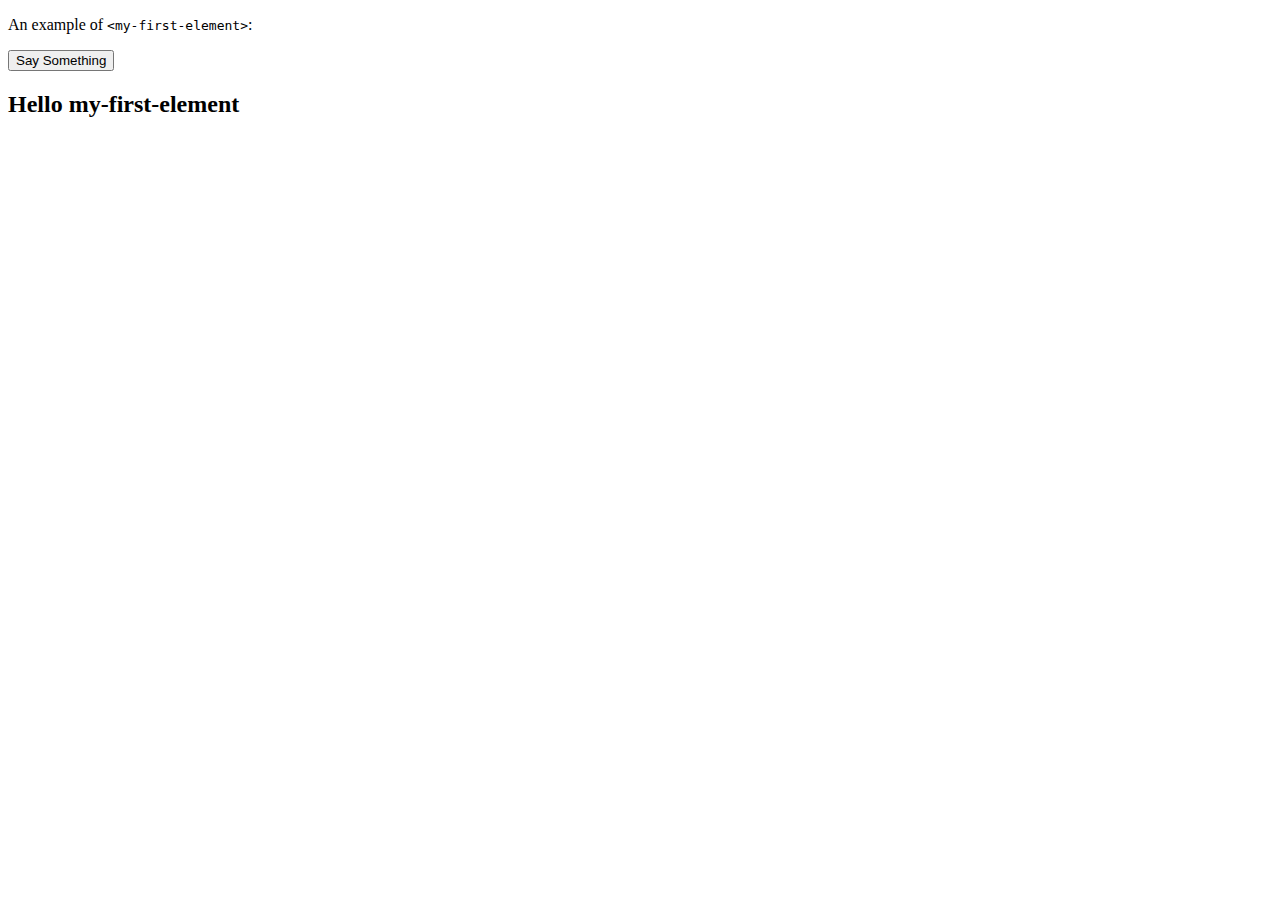
==== app/index.html @ 1c3851e4 "Initial commit" ====
<!doctype html>
<html>
	<head>
		<meta charset="utf-8">
		<meta name="viewport" content="width=device-width, minimum-scale=1.0, initial-scale=1.0, user-scalable=yes">
		<title>Polymer Mini</title>
		<script src="bower_components/webcomponentsjs/webcomponents-lite.js"></script>
		<link rel="import" href="elements/elements.html">
	</head>
	<body>

		<p>An example of <code>&lt;my-first-element&gt;</code>:</p>

		<button>Say Something</button>

		<my-first-element author='{"name": "Lord Meowser", "image": "http://placekitten.com/g/200/300"}' fancy>
			<h2>Hello my-first-element</h2>
		</my-first-element>

		<script>
			document.querySelector('button').addEventListener('click', function() {
				alert(document.querySelector('my-first-element').sayHello('Hallo!'));
			});
		</script>

	</body>
</html>
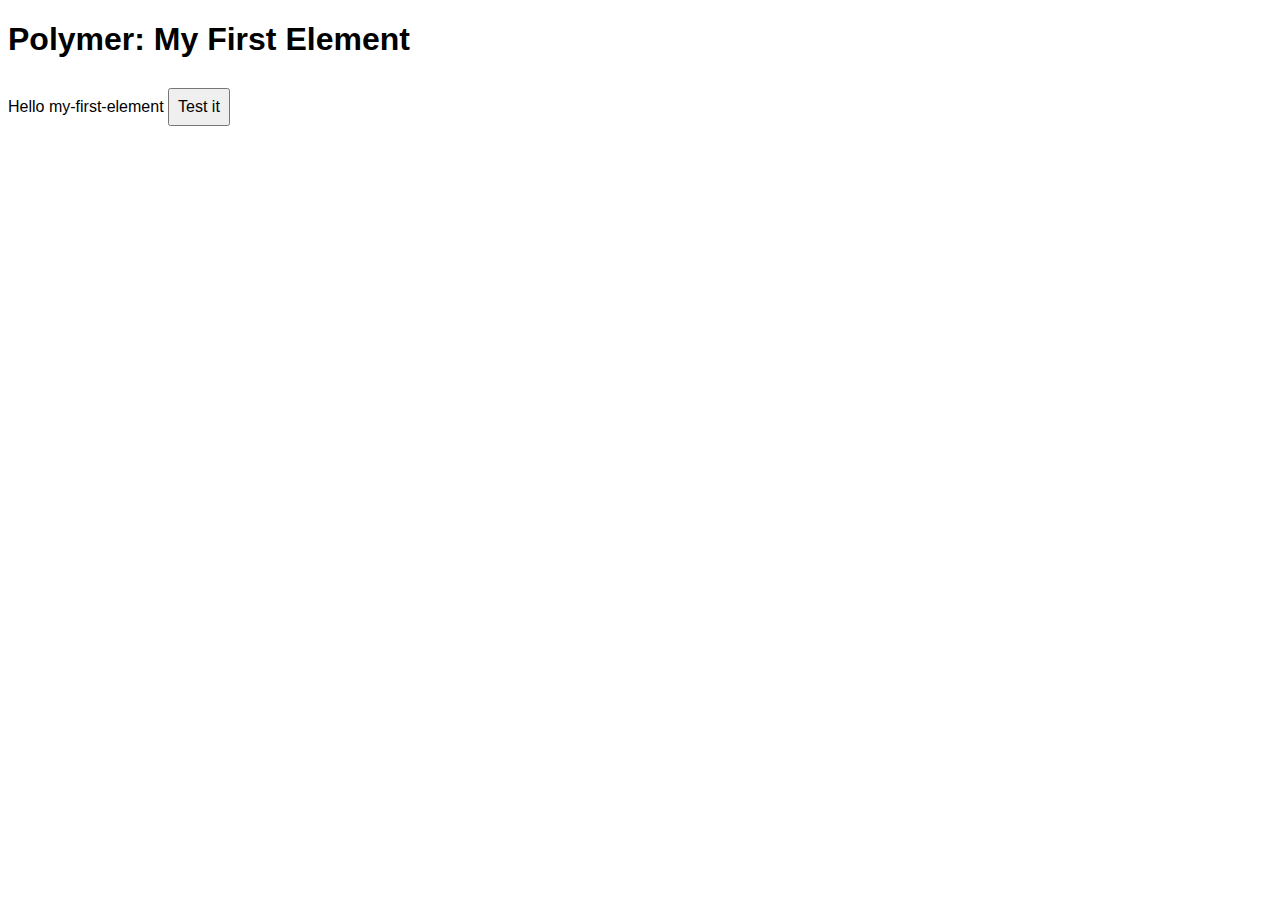
==== commit 3a9ec2f9: "Element attributes" ====
--- a/app/index.html
+++ b/app/index.html
@@ -3,23 +3,25 @@
 	<head>
 		<meta charset="utf-8">
 		<meta name="viewport" content="width=device-width, minimum-scale=1.0, initial-scale=1.0, user-scalable=yes">
-		<title>Polymer Mini</title>
+		<title>Polymer: My First Element</title>
 		<script src="bower_components/webcomponentsjs/webcomponents-lite.js"></script>
 		<link rel="import" href="elements/elements.html">
+		<link rel="stylesheet" href="css/app.css" media="all"/>
 	</head>
 	<body>
 
-		<p>An example of <code>&lt;my-first-element&gt;</code>:</p>
+		<h1>Polymer: My First Element</h1>
 
-		<button>Say Something</button>
+		<my-first-element label="Wow" fancy>
+			Hello my-first-element
+		</my-first-element>
 
-		<my-first-element author='{"name": "Lord Meowser", "image": "http://placekitten.com/g/200/300"}' fancy>
-			<h2>Hello my-first-element</h2>
-		</my-first-element>
+		<button>Test it</button>
 
 		<script>
 			document.querySelector('button').addEventListener('click', function() {
-				alert(document.querySelector('my-first-element').sayHello('Hallo!'));
+				document.querySelector('my-first-element').label = "Wow again!";
+				//alert(document.querySelector('my-first-element').sayHello('Hallo!'));
 			});
 		</script>
 
--- a/app/css/app.css
+++ b/app/css/app.css
@@ -0,0 +1,9 @@
+body {
+	font-family: sans-serif;
+}
+
+button {
+	font-size: 1em;
+	padding: 0.5em;
+	margin: 0.5em 0;
+}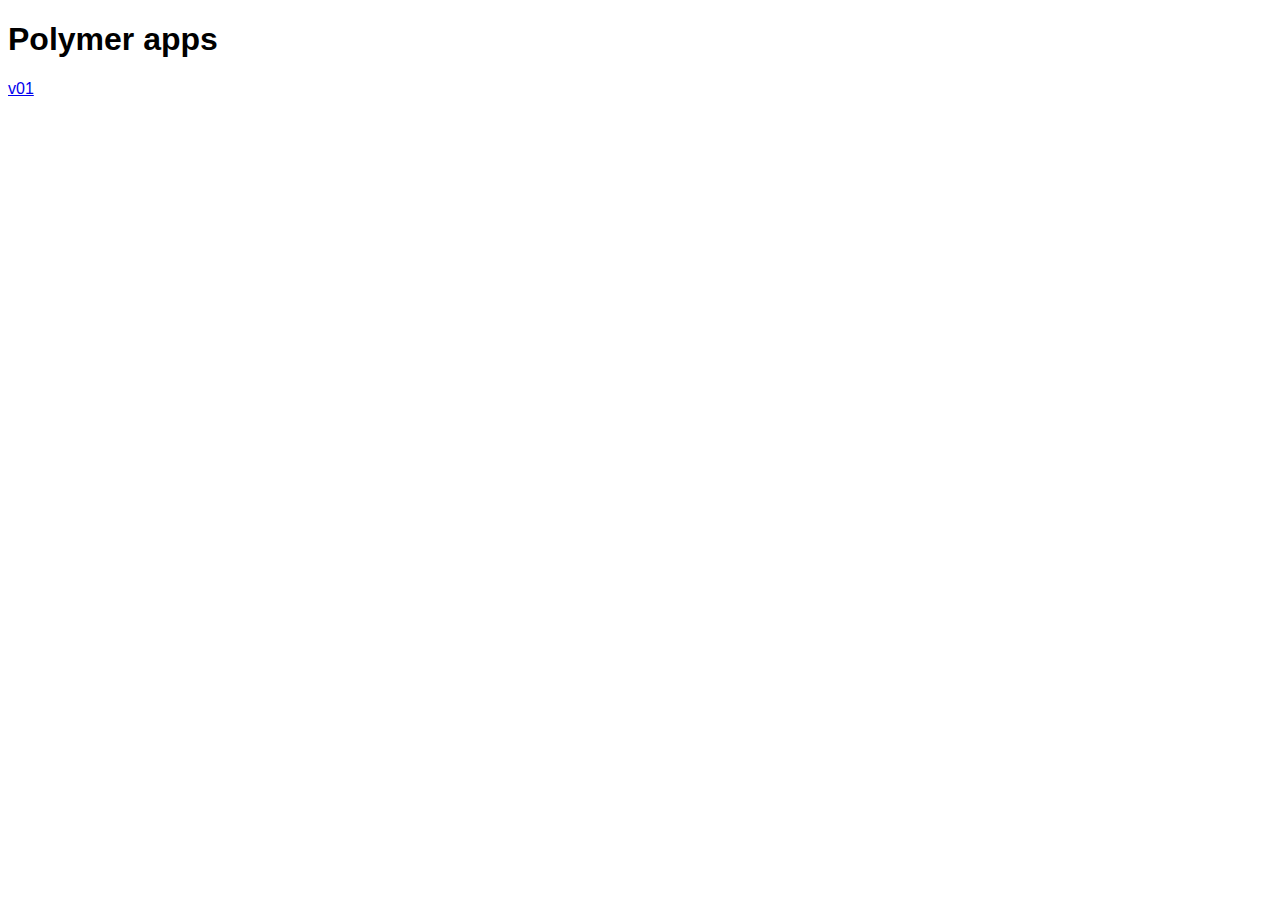
==== commit 0cce66b7: "Table of contents page" ====
--- a/app/index.html
+++ b/app/index.html
@@ -3,27 +3,13 @@
 	<head>
 		<meta charset="utf-8">
 		<meta name="viewport" content="width=device-width, minimum-scale=1.0, initial-scale=1.0, user-scalable=yes">
-		<title>Polymer: My First Element</title>
-		<script src="bower_components/webcomponentsjs/webcomponents-lite.js"></script>
-		<link rel="import" href="elements/elements.html">
-		<link rel="stylesheet" href="css/app.css" media="all"/>
+		<title>Polymer apps</title>
+		<link rel="stylesheet" href="v01/css/app.css" media="all"/>
 	</head>
 	<body>
 
-		<h1>Polymer: My First Element</h1>
-
-		<my-first-element label="Wow" fancy>
-			Hello my-first-element
-		</my-first-element>
-
-		<button>Test it</button>
-
-		<script>
-			document.querySelector('button').addEventListener('click', function() {
-				document.querySelector('my-first-element').label = "Wow again!";
-				//alert(document.querySelector('my-first-element').sayHello('Hallo!'));
-			});
-		</script>
+		<h1>Polymer apps</h1>
+		<p><a href="v01/">v01</a></p>
 
 	</body>
 </html>--- a/app/v01/css/app.css
+++ b/app/v01/css/app.css
@@ -0,0 +1,9 @@
+body {
+	font-family: sans-serif;
+}
+
+button {
+	font-size: 1em;
+	padding: 0.5em;
+	margin: 0.5em 0;
+}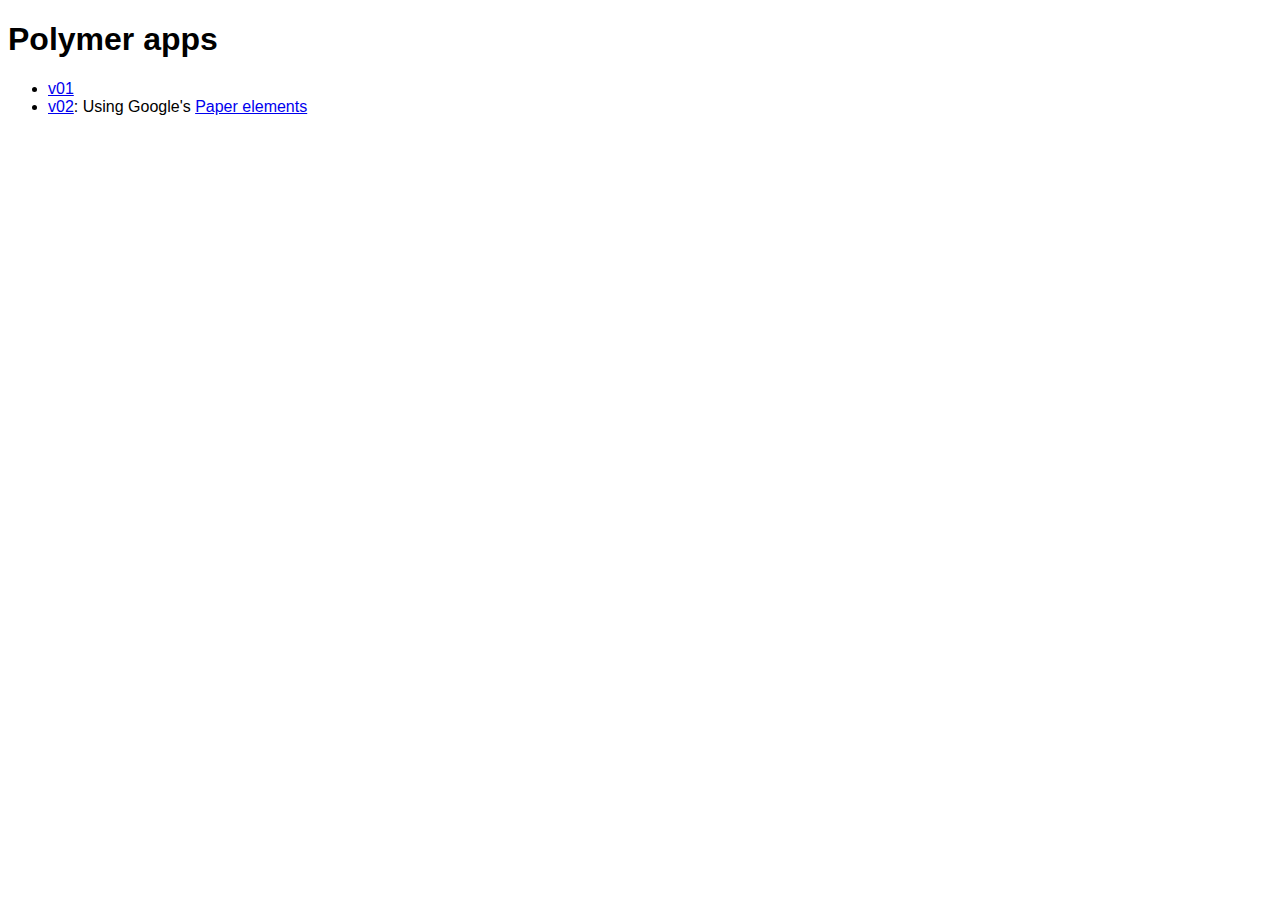
==== commit f9d0852c: "v02: using Google's Paper elements" ====
--- a/app/index.html
+++ b/app/index.html
@@ -9,7 +9,11 @@
 	<body>
 
 		<h1>Polymer apps</h1>
-		<p><a href="v01/">v01</a></p>
+
+		<ul>
+			<li><a href="v01/">v01</a></li>
+			<li><a href="v02/">v02</a>: Using Google's <a href="https://elements.polymer-project.org/browse?package=paper-elements">Paper elements</a></li>
+		</ul>
 
 	</body>
 </html>